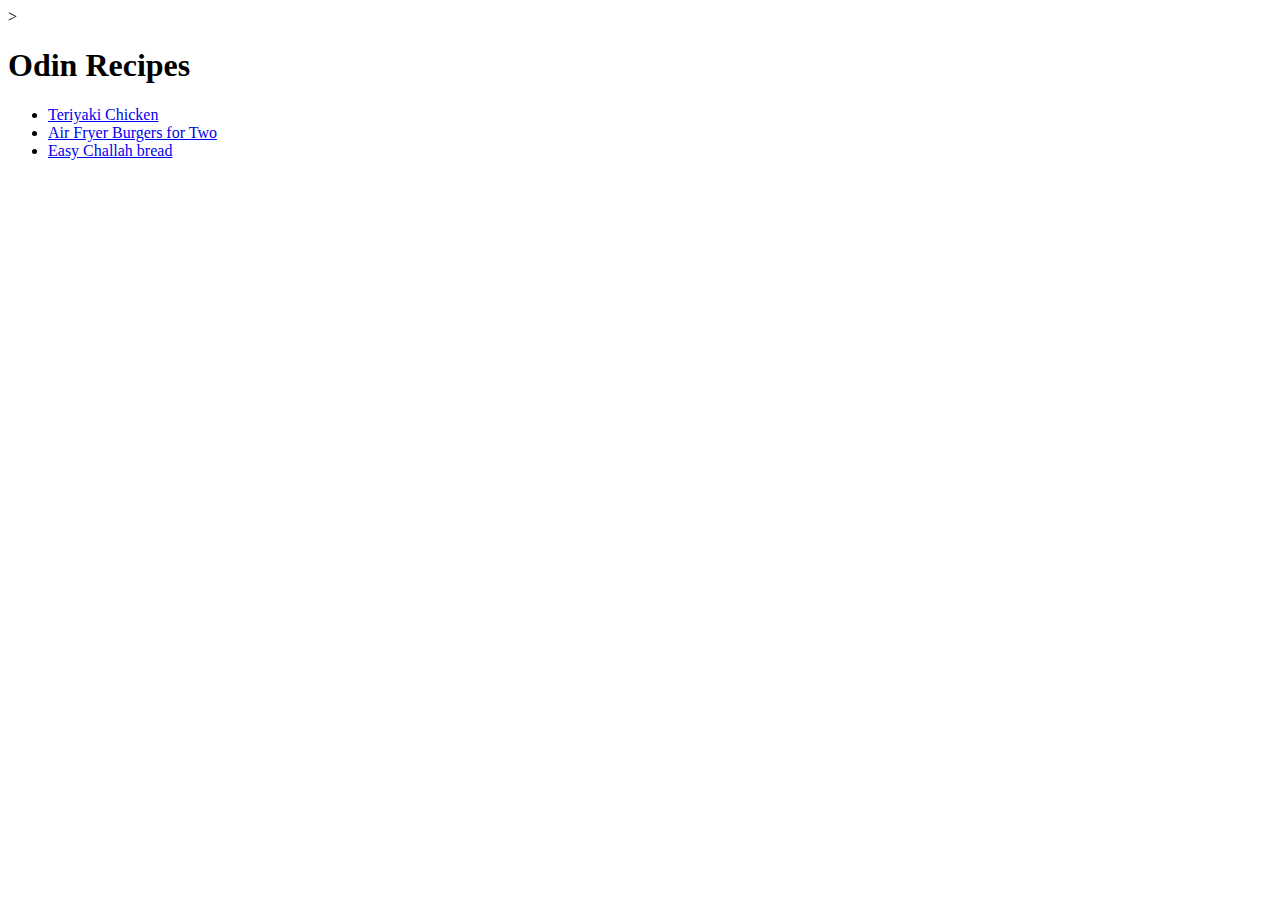
==== index.html @ e8dad23e "Insert information and create site hierarchy" ====
<!DOCTYPE html>
<html lang="en">
    <head>
        <meta charset="UTF-8">
        <title>Odin Recipes</title>>
    </head>
    <body>
        <h1>Odin Recipes</h1>
        <ul>
        <li><a href="./recipes/teriyaki-chicken.html">Teriyaki Chicken</a></li>
        <li><a href="./recipes/burgers.html">Air Fryer Burgers for Two</a></li>
        <li><a href="./recipes/challah.html">Easy Challah bread</li>
        </ul>
    </body>
</html>
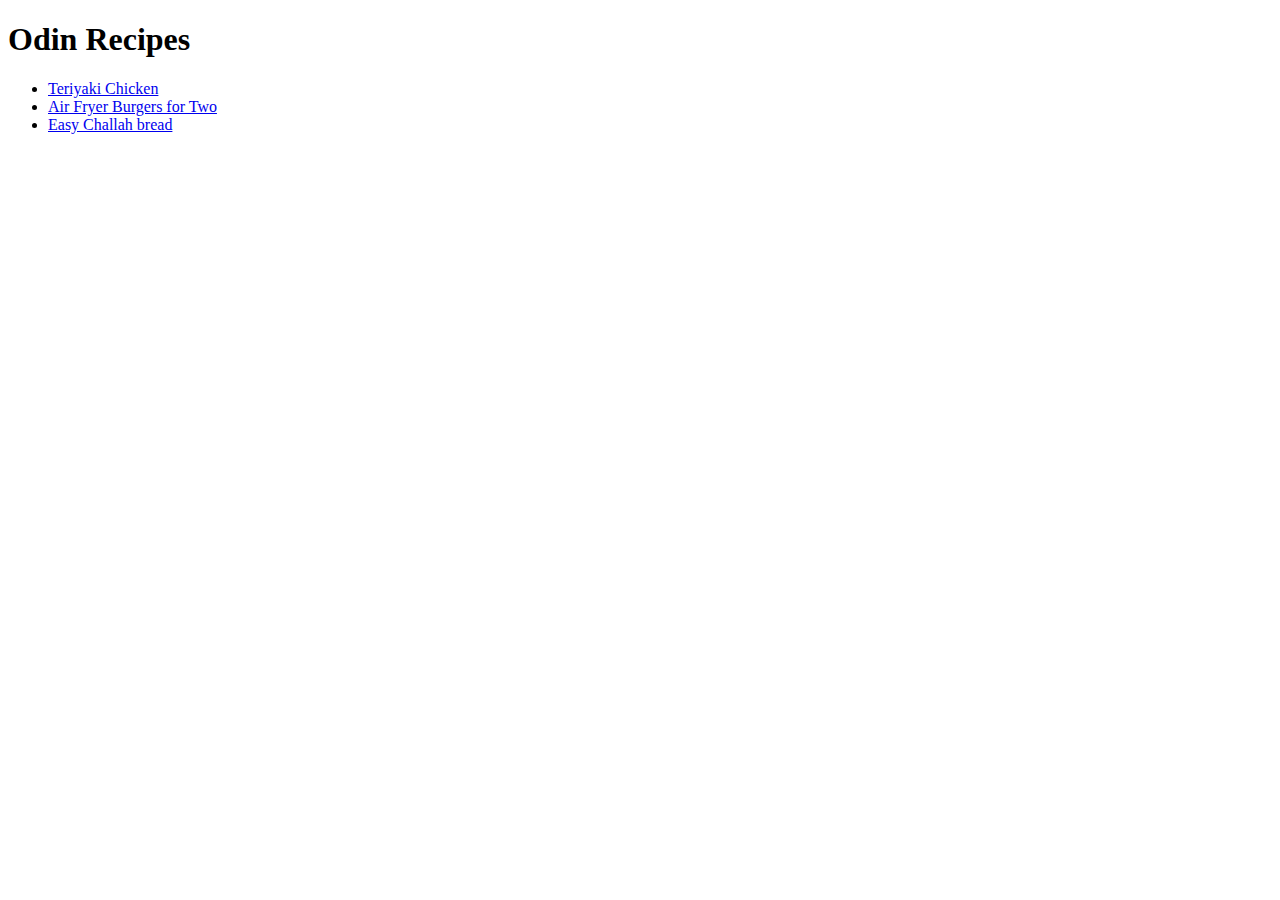
==== commit b646136f: "Fix a typo on index.html and teriyaki-chicken.html" ====
--- a/index.html
+++ b/index.html
@@ -2,7 +2,7 @@
 <html lang="en">
     <head>
         <meta charset="UTF-8">
-        <title>Odin Recipes</title>>
+        <title>Odin Recipes</title>
     </head>
     <body>
         <h1>Odin Recipes</h1>
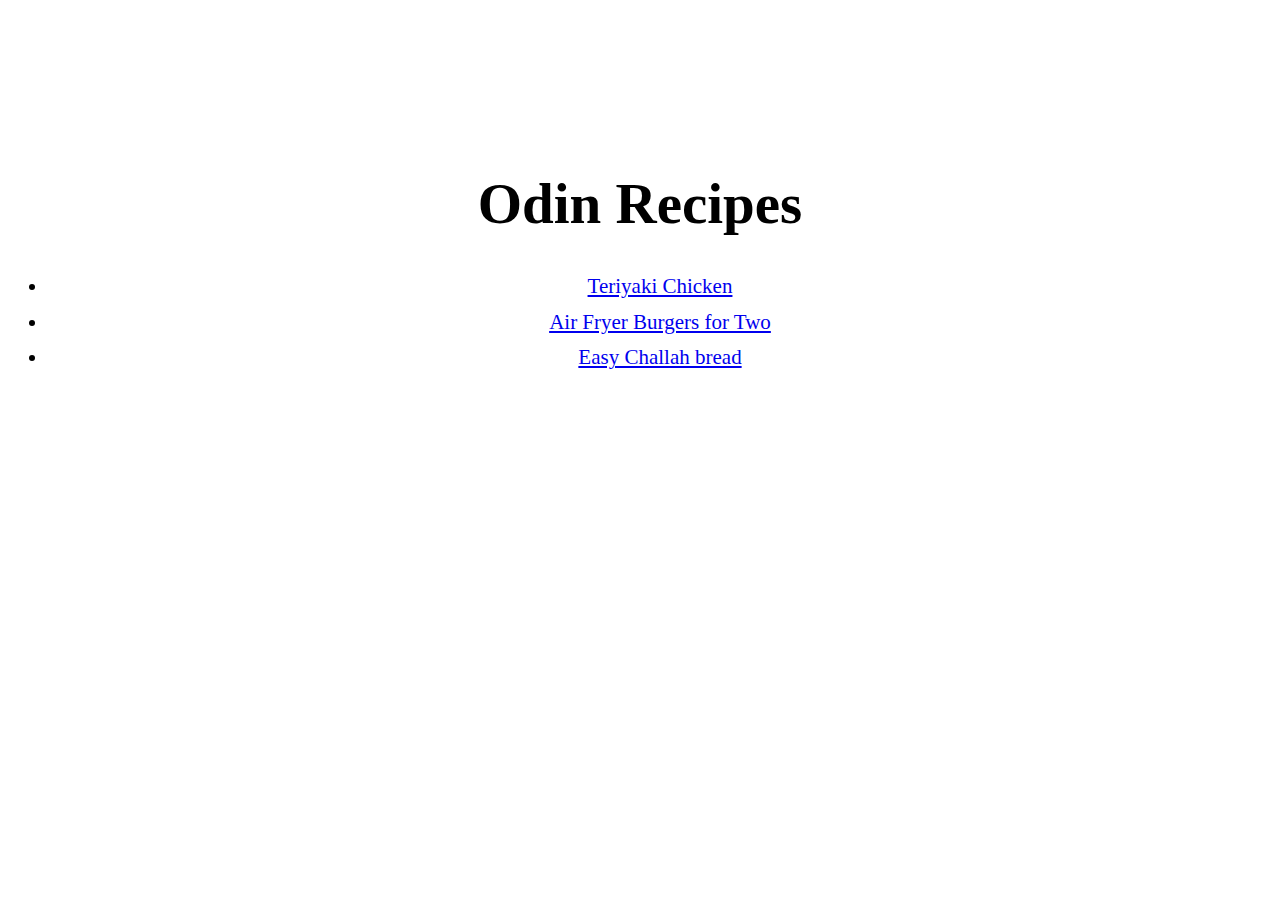
==== commit 7836a555: "Add CSS" ====
--- a/index.html
+++ b/index.html
@@ -3,13 +3,14 @@
     <head>
         <meta charset="UTF-8">
         <title>Odin Recipes</title>
+        <link rel="stylesheet" href="style.css">
     </head>
     <body>
-        <h1>Odin Recipes</h1>
+        <h1 id="title"><a href="index.html">Odin Recipes</a></h1>
         <ul>
-        <li><a href="./recipes/teriyaki-chicken.html">Teriyaki Chicken</a></li>
-        <li><a href="./recipes/burgers.html">Air Fryer Burgers for Two</a></li>
-        <li><a href="./recipes/challah.html">Easy Challah bread</li>
+        <li class="links"><a href="./recipes/teriyaki-chicken.html">Teriyaki Chicken</a></li>
+        <li class="links"><a href="./recipes/burgers.html">Air Fryer Burgers for Two</a></li>
+        <li class="links"><a href="./recipes/challah.html">Easy Challah bread</li>
         </ul>
     </body>
 </html>--- a/style.css
+++ b/style.css
@@ -0,0 +1,26 @@
+#title a:link, a:visited, a:active {
+    color: #000000;
+    text-decoration: none;
+}
+
+#title {
+    font-family:"Brush Script MT", cursive;
+    font-size: 57px;
+    text-align: center;
+    margin-top: 3em;
+}
+
+.links {
+    font-family:"Copperplate", "Papyrus", fantasy;
+    font-size: 21px;
+    text-align: center;
+    margin-top: .5em;
+}
+
+#title:hover {
+    text-shadow: 1px 1px 1px black, 0 0 25px blue, 0 0 2px darkblue;
+}
+
+.links:hover {
+    text-shadow: .5px .5px .5px black, 0 0 5px blue, 0 0 2px darkblue;
+}